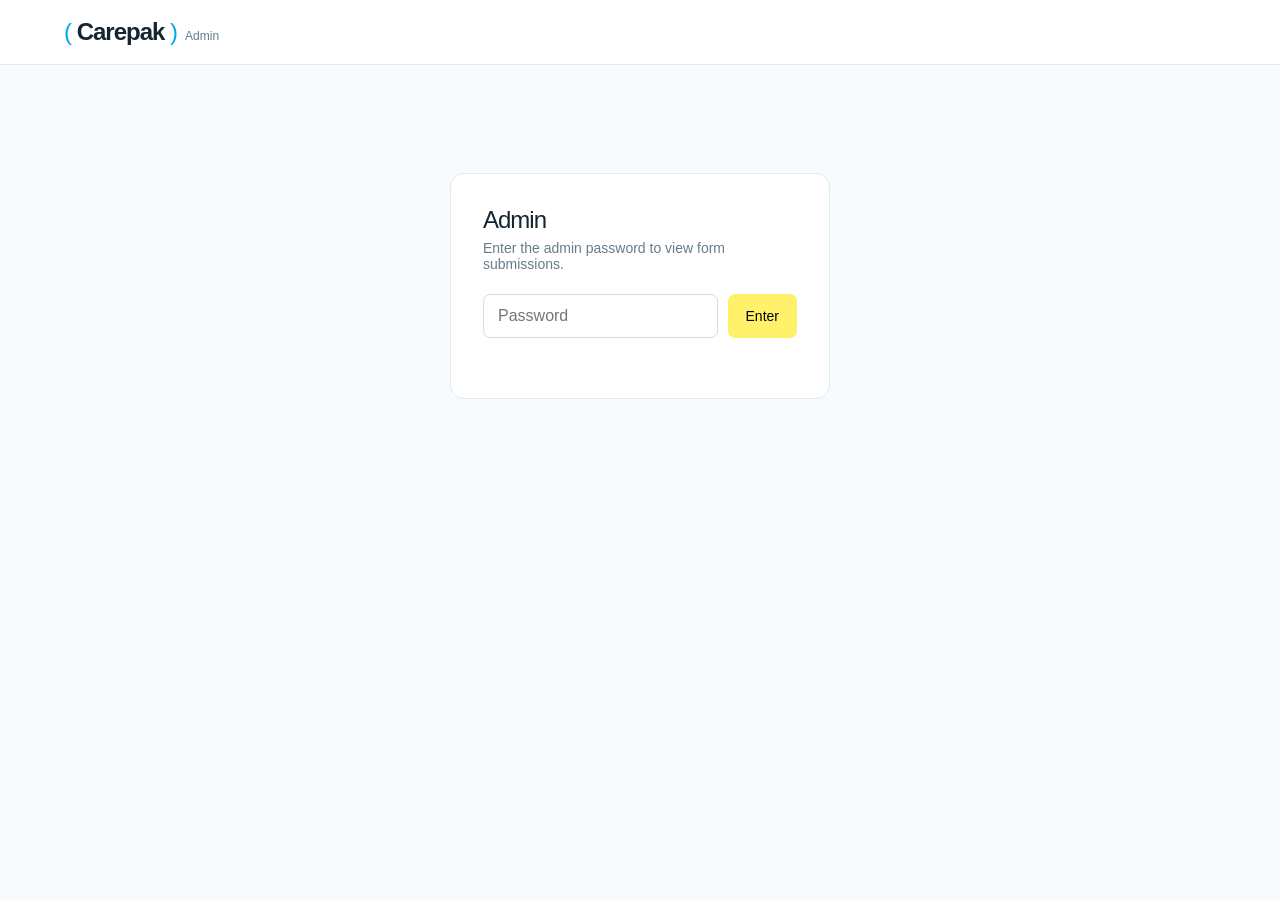
==== admin/index.html @ e80cf283 "Add /admin (password-protected) with Let's Talk + Onboarding submissions - Apps Script stores both f" ====
<!doctype html>
<html lang="en">
<head>
<meta charset="utf-8">
<meta name="viewport" content="width=device-width,initial-scale=1">
<meta name="robots" content="noindex,nofollow">
<title>Carepak Admin</title>
<style>
:root{--blue:#00a9ee;--ink:#142631;--muted:#657d89;--line:#dcecf3;--pale:#edf9ff;--yellow:#fff16a;--red:#ad3e35}
*{box-sizing:border-box}
body{margin:0;font-family:Arial,Helvetica,sans-serif;color:var(--ink);background:#f7fbfd}
button,input{font:inherit}
header{display:flex;justify-content:space-between;align-items:center;gap:16px;padding:18px 5%;background:#fff;border-bottom:1px solid var(--line)}
.logo{font-size:24px;font-weight:bold;letter-spacing:-1px}.logo b{color:var(--blue);font-weight:400}.logo small{font-size:12px;color:var(--muted);font-weight:400;letter-spacing:0;margin-left:8px}
.wrap{max-width:1100px;margin:0 auto;padding:32px 5%}
.btn{border:0;border-radius:7px;padding:11px 18px;background:var(--yellow);cursor:pointer;font-size:14px}
.btn:hover{background:#ffe945}.btn.ghost{background:#fff;border:1px solid #cfe4ef}.btn.ghost:hover{background:var(--pale)}
.btn:disabled{opacity:.6;cursor:wait}
input{border:1px solid #cbdfe9;border-radius:7px;padding:12px 14px;background:#fff;width:100%}
input:focus-visible,button:focus-visible{outline:3px solid var(--blue);outline-offset:2px}
.login{max-width:380px;margin:12vh auto 0;background:#fff;border:1px solid var(--line);border-radius:14px;padding:32px}
.login h1{font-weight:400;letter-spacing:-1px;margin:0 0 6px}
.login p{color:var(--muted);margin:0 0 22px;font-size:14px}
.login .row{display:flex;gap:10px}
.error{color:var(--red);font-size:13px;min-height:18px;margin-top:10px}
.bar{display:flex;flex-wrap:wrap;gap:10px;align-items:center;margin-bottom:20px}
.tabs{display:flex;gap:8px;flex-wrap:wrap;margin-right:auto}
.tab{border:1px solid var(--line);background:#fff;border-radius:30px;padding:9px 16px;font-size:14px;cursor:pointer}
.tab[aria-selected=true]{background:#e6f7ff;border-color:#8dd9f7;color:#087aa7;font-weight:bold}
.tab span{display:inline-block;min-width:22px;margin-left:6px;padding:1px 7px;border-radius:20px;background:var(--pale);font-size:12px}
.search{max-width:260px}
.meta{color:var(--muted);font-size:13px;margin:0 0 14px}
.card{background:#fff;border:1px solid var(--line);border-radius:12px;padding:18px 20px;margin-bottom:12px}
.card-head{display:flex;justify-content:space-between;gap:12px;flex-wrap:wrap;margin-bottom:10px}
.card-head strong{font-size:17px}.card-head time{color:var(--muted);font-size:13px}
dl{display:grid;grid-template-columns:180px 1fr;gap:6px 16px;margin:0;font-size:14px}
dt{color:var(--muted)}dd{margin:0;white-space:pre-wrap;overflow-wrap:anywhere}
.empty{text-align:center;color:var(--muted);padding:50px 0}
@media(max-width:640px){dl{grid-template-columns:1fr;gap:2px}dd{margin-bottom:8px}.search{max-width:none;flex:1 1 100%}}
</style>
</head>
<body>
<header>
  <div class="logo"><b>(</b> Carepak <b>)</b><small>Admin</small></div>
  <button class="btn ghost" id="logout" hidden>Log out</button>
</header>

<section id="loginView" class="login">
  <h1>Admin</h1>
  <p>Enter the admin password to view form submissions.</p>
  <form id="loginForm">
    <label for="pw" style="position:absolute;left:-9999px">Password</label>
    <div class="row"><input id="pw" type="password" autocomplete="current-password" placeholder="Password" required><button class="btn" id="loginBtn">Enter</button></div>
    <div class="error" id="loginError" role="alert"></div>
  </form>
</section>

<main id="adminView" class="wrap" hidden>
  <div class="bar">
    <div class="tabs" role="tablist">
      <button class="tab" role="tab" data-tab="letstalk" aria-selected="true">Let's Talk<span id="count-letstalk">0</span></button>
      <button class="tab" role="tab" data-tab="onboarding" aria-selected="false">Onboarding<span id="count-onboarding">0</span></button>
    </div>
    <input class="search" id="search" type="search" placeholder="Search…">
    <button class="btn ghost" id="refresh">Refresh</button>
    <button class="btn ghost" id="csv">Download CSV</button>
  </div>
  <p class="meta" id="meta"></p>
  <div id="list"></div>
</main>

<script src="../assets/config.js"></script>
<script>
'use strict';
const ENDPOINT = window.CAREPAK_ENDPOINT || '';
const $ = id => document.getElementById(id);
let data = null, tab = 'letstalk', password = '';
try { password = sessionStorage.getItem('cpAdmin') || ''; } catch (e) {}

async function load() {
  if (!ENDPOINT) throw new Error('The forms backend isn’t connected yet (assets/config.js).');
  const r = await fetch(ENDPOINT, { method: 'POST', headers: { 'Content-Type': 'text/plain;charset=utf-8' }, body: JSON.stringify({ action: 'list', password }) });
  const j = await r.json();
  if (!j.ok) throw new Error(j.error || 'Could not load submissions.');
  data = j;
  $('meta').textContent = 'Updated ' + new Date().toLocaleString();
}

function showAdmin() {
  $('loginView').hidden = true; $('adminView').hidden = false; $('logout').hidden = false;
  render();
}

function render() {
  for (const t of ['letstalk', 'onboarding']) $('count-' + t).textContent = data[t].rows.length;
  document.querySelectorAll('.tab').forEach(b => b.setAttribute('aria-selected', b.dataset.tab === tab));
  const { headers, rows } = data[tab];
  const q = $('search').value.trim().toLowerCase();
  const shown = q ? rows.filter(r => r.join(' ').toLowerCase().includes(q)) : rows;
  const list = $('list'); list.replaceChildren();
  if (!shown.length) {
    const p = document.createElement('p'); p.className = 'empty';
    p.textContent = rows.length ? 'No submissions match your search.' : 'No submissions yet.';
    list.append(p); return;
  }
  const nameIdx = headers.indexOf('Name');
  for (const row of shown) {
    // Submissions come from the public, so everything is inserted as plain text.
    const card = document.createElement('article'); card.className = 'card';
    const head = document.createElement('div'); head.className = 'card-head';
    const name = document.createElement('strong'); name.textContent = row[nameIdx] || '(no name)';
    const time = document.createElement('time'); time.textContent = row[0];
    head.append(name, time);
    const dl = document.createElement('dl');
    headers.forEach((h, i) => {
      if (i === 0 || i === nameIdx) return;
      const dt = document.createElement('dt'); dt.textContent = h;
      const dd = document.createElement('dd'); dd.textContent = row[i] || '—';
      if (h === 'Email' && row[i]) { dd.textContent = ''; const a = document.createElement('a'); a.href = 'mailto:' + row[i]; a.textContent = row[i]; dd.append(a); }
      if (h === 'Phone' && row[i]) { dd.textContent = ''; const a = document.createElement('a'); a.href = 'tel:' + row[i].replace(/[^\d+]/g, ''); a.textContent = row[i]; dd.append(a); }
      dl.append(dt, dd);
    });
    card.append(head, dl); list.append(card);
  }
}

$('loginForm').onsubmit = async e => {
  e.preventDefault();
  password = $('pw').value;
  $('loginBtn').disabled = true; $('loginError').textContent = '';
  try {
    await load();
    try { sessionStorage.setItem('cpAdmin', password); } catch (e) {}
    showAdmin();
  } catch (err) { $('loginError').textContent = err.message; }
  finally { $('loginBtn').disabled = false; }
};

$('refresh').onclick = async () => {
  $('refresh').disabled = true;
  try { await load(); render(); } catch (err) { $('meta').textContent = err.message; }
  finally { $('refresh').disabled = false; }
};

$('logout').onclick = () => {
  try { sessionStorage.removeItem('cpAdmin'); } catch (e) {}
  password = ''; data = null; $('pw').value = ''; $('list').replaceChildren();
  $('adminView').hidden = true; $('logout').hidden = true; $('loginView').hidden = false;
};

document.querySelectorAll('.tab').forEach(b => b.onclick = () => { tab = b.dataset.tab; render(); });
$('search').oninput = render;

$('csv').onclick = () => {
  const { headers, rows } = data[tab];
  // Prefix cells starting with = + - @ so spreadsheet apps don't run them as formulas.
  const cell = v => { v = String(v ?? ''); if (/^[=+\-@]/.test(v)) v = "'" + v; return '"' + v.replace(/"/g, '""') + '"'; };
  const csv = [headers, ...rows].map(r => r.map(cell).join(',')).join('\r\n');
  const a = document.createElement('a');
  a.href = URL.createObjectURL(new Blob(['﻿' + csv], { type: 'text/csv' }));
  a.download = 'carepak-' + tab + '-' + new Date().toISOString().slice(0, 10) + '.csv';
  a.click(); URL.revokeObjectURL(a.href);
};

if (password) load().then(showAdmin).catch(() => { password = ''; try { sessionStorage.removeItem('cpAdmin'); } catch (e) {} });
</script>
</body>
</html>
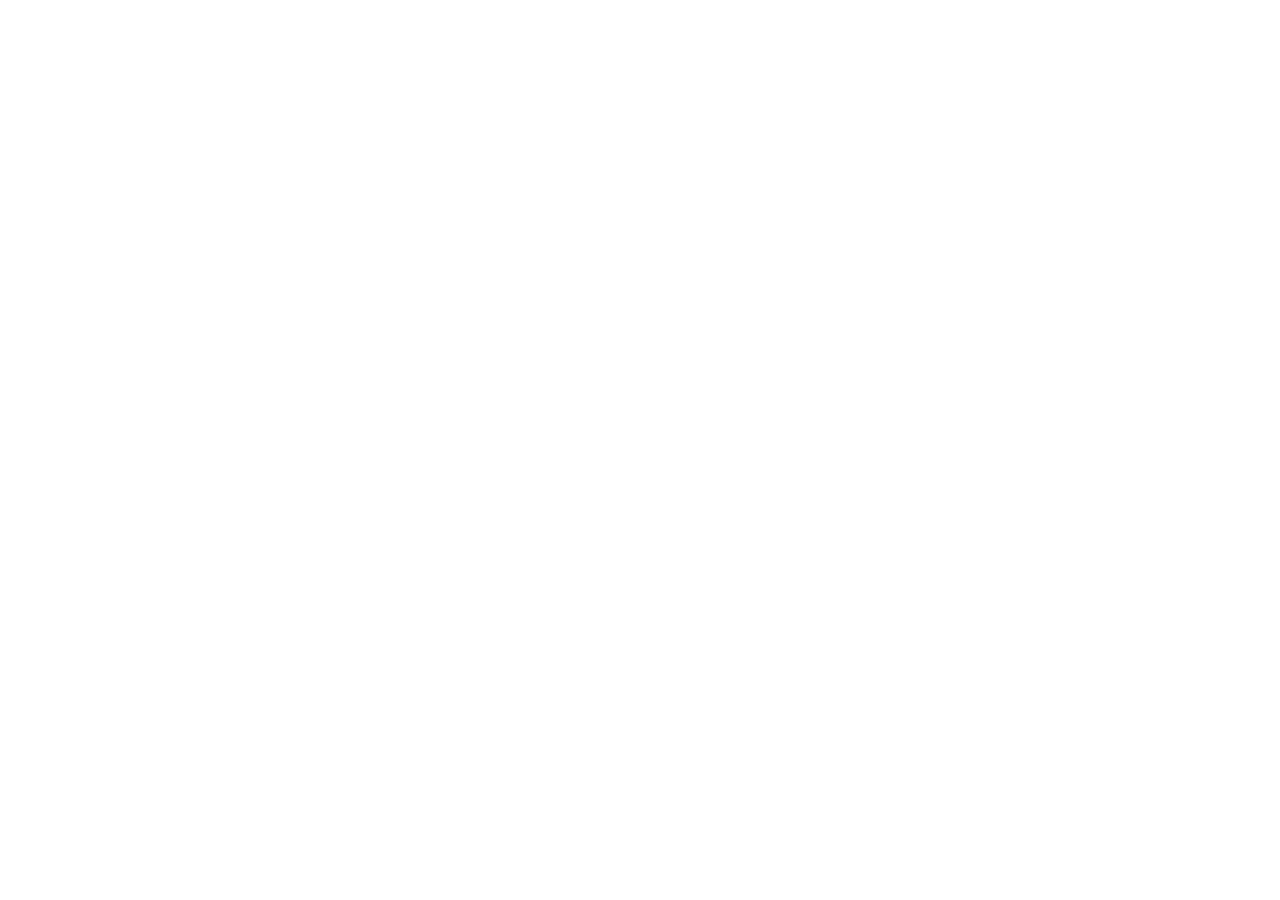
==== commit 56e2c527: "Let's Connect accepts personal access codes (personalized to the organization); old /admin forwards " ====
--- a/admin/index.html
+++ b/admin/index.html
@@ -1,168 +1 @@
-<!doctype html>
-<html lang="en">
-<head>
-<meta charset="utf-8">
-<meta name="viewport" content="width=device-width,initial-scale=1">
-<meta name="robots" content="noindex,nofollow">
-<title>Carepak Admin</title>
-<style>
-:root{--blue:#00a9ee;--ink:#142631;--muted:#657d89;--line:#dcecf3;--pale:#edf9ff;--yellow:#fff16a;--red:#ad3e35}
-*{box-sizing:border-box}
-body{margin:0;font-family:Arial,Helvetica,sans-serif;color:var(--ink);background:#f7fbfd}
-button,input{font:inherit}
-header{display:flex;justify-content:space-between;align-items:center;gap:16px;padding:18px 5%;background:#fff;border-bottom:1px solid var(--line)}
-.logo{font-size:24px;font-weight:bold;letter-spacing:-1px}.logo b{color:var(--blue);font-weight:400}.logo small{font-size:12px;color:var(--muted);font-weight:400;letter-spacing:0;margin-left:8px}
-.wrap{max-width:1100px;margin:0 auto;padding:32px 5%}
-.btn{border:0;border-radius:7px;padding:11px 18px;background:var(--yellow);cursor:pointer;font-size:14px}
-.btn:hover{background:#ffe945}.btn.ghost{background:#fff;border:1px solid #cfe4ef}.btn.ghost:hover{background:var(--pale)}
-.btn:disabled{opacity:.6;cursor:wait}
-input{border:1px solid #cbdfe9;border-radius:7px;padding:12px 14px;background:#fff;width:100%}
-input:focus-visible,button:focus-visible{outline:3px solid var(--blue);outline-offset:2px}
-.login{max-width:380px;margin:12vh auto 0;background:#fff;border:1px solid var(--line);border-radius:14px;padding:32px}
-.login h1{font-weight:400;letter-spacing:-1px;margin:0 0 6px}
-.login p{color:var(--muted);margin:0 0 22px;font-size:14px}
-.login .row{display:flex;gap:10px}
-.error{color:var(--red);font-size:13px;min-height:18px;margin-top:10px}
-.bar{display:flex;flex-wrap:wrap;gap:10px;align-items:center;margin-bottom:20px}
-.tabs{display:flex;gap:8px;flex-wrap:wrap;margin-right:auto}
-.tab{border:1px solid var(--line);background:#fff;border-radius:30px;padding:9px 16px;font-size:14px;cursor:pointer}
-.tab[aria-selected=true]{background:#e6f7ff;border-color:#8dd9f7;color:#087aa7;font-weight:bold}
-.tab span{display:inline-block;min-width:22px;margin-left:6px;padding:1px 7px;border-radius:20px;background:var(--pale);font-size:12px}
-.search{max-width:260px}
-.meta{color:var(--muted);font-size:13px;margin:0 0 14px}
-.card{background:#fff;border:1px solid var(--line);border-radius:12px;padding:18px 20px;margin-bottom:12px}
-.card-head{display:flex;justify-content:space-between;gap:12px;flex-wrap:wrap;margin-bottom:10px}
-.card-head strong{font-size:17px}.card-head time{color:var(--muted);font-size:13px}
-dl{display:grid;grid-template-columns:180px 1fr;gap:6px 16px;margin:0;font-size:14px}
-dt{color:var(--muted)}dd{margin:0;white-space:pre-wrap;overflow-wrap:anywhere}
-.empty{text-align:center;color:var(--muted);padding:50px 0}
-@media(max-width:640px){dl{grid-template-columns:1fr;gap:2px}dd{margin-bottom:8px}.search{max-width:none;flex:1 1 100%}}
-</style>
-</head>
-<body>
-<header>
-  <div class="logo"><b>(</b> Carepak <b>)</b><small>Admin</small></div>
-  <button class="btn ghost" id="logout" hidden>Log out</button>
-</header>
-
-<section id="loginView" class="login">
-  <h1>Admin</h1>
-  <p>Enter the admin password to view form submissions.</p>
-  <form id="loginForm">
-    <label for="pw" style="position:absolute;left:-9999px">Password</label>
-    <div class="row"><input id="pw" type="password" autocomplete="current-password" placeholder="Password" required><button class="btn" id="loginBtn">Enter</button></div>
-    <div class="error" id="loginError" role="alert"></div>
-  </form>
-</section>
-
-<main id="adminView" class="wrap" hidden>
-  <div class="bar">
-    <div class="tabs" role="tablist">
-      <button class="tab" role="tab" data-tab="letstalk" aria-selected="true">Let's Talk<span id="count-letstalk">0</span></button>
-      <button class="tab" role="tab" data-tab="onboarding" aria-selected="false">Onboarding<span id="count-onboarding">0</span></button>
-    </div>
-    <input class="search" id="search" type="search" placeholder="Search…">
-    <button class="btn ghost" id="refresh">Refresh</button>
-    <button class="btn ghost" id="csv">Download CSV</button>
-  </div>
-  <p class="meta" id="meta"></p>
-  <div id="list"></div>
-</main>
-
-<script src="../assets/config.js"></script>
-<script>
-'use strict';
-const ENDPOINT = window.CAREPAK_ENDPOINT || '';
-const $ = id => document.getElementById(id);
-let data = null, tab = 'letstalk', password = '';
-try { password = sessionStorage.getItem('cpAdmin') || ''; } catch (e) {}
-
-async function load() {
-  if (!ENDPOINT) throw new Error('The forms backend isn’t connected yet (assets/config.js).');
-  const r = await fetch(ENDPOINT, { method: 'POST', headers: { 'Content-Type': 'text/plain;charset=utf-8' }, body: JSON.stringify({ action: 'list', password }) });
-  const j = await r.json();
-  if (!j.ok) throw new Error(j.error || 'Could not load submissions.');
-  data = j;
-  $('meta').textContent = 'Updated ' + new Date().toLocaleString();
-}
-
-function showAdmin() {
-  $('loginView').hidden = true; $('adminView').hidden = false; $('logout').hidden = false;
-  render();
-}
-
-function render() {
-  for (const t of ['letstalk', 'onboarding']) $('count-' + t).textContent = data[t].rows.length;
-  document.querySelectorAll('.tab').forEach(b => b.setAttribute('aria-selected', b.dataset.tab === tab));
-  const { headers, rows } = data[tab];
-  const q = $('search').value.trim().toLowerCase();
-  const shown = q ? rows.filter(r => r.join(' ').toLowerCase().includes(q)) : rows;
-  const list = $('list'); list.replaceChildren();
-  if (!shown.length) {
-    const p = document.createElement('p'); p.className = 'empty';
-    p.textContent = rows.length ? 'No submissions match your search.' : 'No submissions yet.';
-    list.append(p); return;
-  }
-  const nameIdx = headers.indexOf('Name');
-  for (const row of shown) {
-    // Submissions come from the public, so everything is inserted as plain text.
-    const card = document.createElement('article'); card.className = 'card';
-    const head = document.createElement('div'); head.className = 'card-head';
-    const name = document.createElement('strong'); name.textContent = row[nameIdx] || '(no name)';
-    const time = document.createElement('time'); time.textContent = row[0];
-    head.append(name, time);
-    const dl = document.createElement('dl');
-    headers.forEach((h, i) => {
-      if (i === 0 || i === nameIdx) return;
-      const dt = document.createElement('dt'); dt.textContent = h;
-      const dd = document.createElement('dd'); dd.textContent = row[i] || '—';
-      if (h === 'Email' && row[i]) { dd.textContent = ''; const a = document.createElement('a'); a.href = 'mailto:' + row[i]; a.textContent = row[i]; dd.append(a); }
-      if (h === 'Phone' && row[i]) { dd.textContent = ''; const a = document.createElement('a'); a.href = 'tel:' + row[i].replace(/[^\d+]/g, ''); a.textContent = row[i]; dd.append(a); }
-      dl.append(dt, dd);
-    });
-    card.append(head, dl); list.append(card);
-  }
-}
-
-$('loginForm').onsubmit = async e => {
-  e.preventDefault();
-  password = $('pw').value;
-  $('loginBtn').disabled = true; $('loginError').textContent = '';
-  try {
-    await load();
-    try { sessionStorage.setItem('cpAdmin', password); } catch (e) {}
-    showAdmin();
-  } catch (err) { $('loginError').textContent = err.message; }
-  finally { $('loginBtn').disabled = false; }
-};
-
-$('refresh').onclick = async () => {
-  $('refresh').disabled = true;
-  try { await load(); render(); } catch (err) { $('meta').textContent = err.message; }
-  finally { $('refresh').disabled = false; }
-};
-
-$('logout').onclick = () => {
-  try { sessionStorage.removeItem('cpAdmin'); } catch (e) {}
-  password = ''; data = null; $('pw').value = ''; $('list').replaceChildren();
-  $('adminView').hidden = true; $('logout').hidden = true; $('loginView').hidden = false;
-};
-
-document.querySelectorAll('.tab').forEach(b => b.onclick = () => { tab = b.dataset.tab; render(); });
-$('search').oninput = render;
-
-$('csv').onclick = () => {
-  const { headers, rows } = data[tab];
-  // Prefix cells starting with = + - @ so spreadsheet apps don't run them as formulas.
-  const cell = v => { v = String(v ?? ''); if (/^[=+\-@]/.test(v)) v = "'" + v; return '"' + v.replace(/"/g, '""') + '"'; };
-  const csv = [headers, ...rows].map(r => r.map(cell).join(',')).join('\r\n');
-  const a = document.createElement('a');
-  a.href = URL.createObjectURL(new Blob(['﻿' + csv], { type: 'text/csv' }));
-  a.download = 'carepak-' + tab + '-' + new Date().toISOString().slice(0, 10) + '.csv';
-  a.click(); URL.revokeObjectURL(a.href);
-};
-
-if (password) load().then(showAdmin).catch(() => { password = ''; try { sessionStorage.removeItem('cpAdmin'); } catch (e) {} });
-</script>
-</body>
-</html>
+<!DOCTYPE html><html lang="en"><head><meta charset="UTF-8"><meta name="robots" content="noindex,nofollow"><meta http-equiv="refresh" content="0; url=https://carepak-onboarding.onrender.com/admin"><title>Carepak Admin</title><script>location.replace('https://carepak-onboarding.onrender.com/admin');</script></head><body><a href="https://carepak-onboarding.onrender.com/admin">Open the Carepak dashboard</a></body></html>
